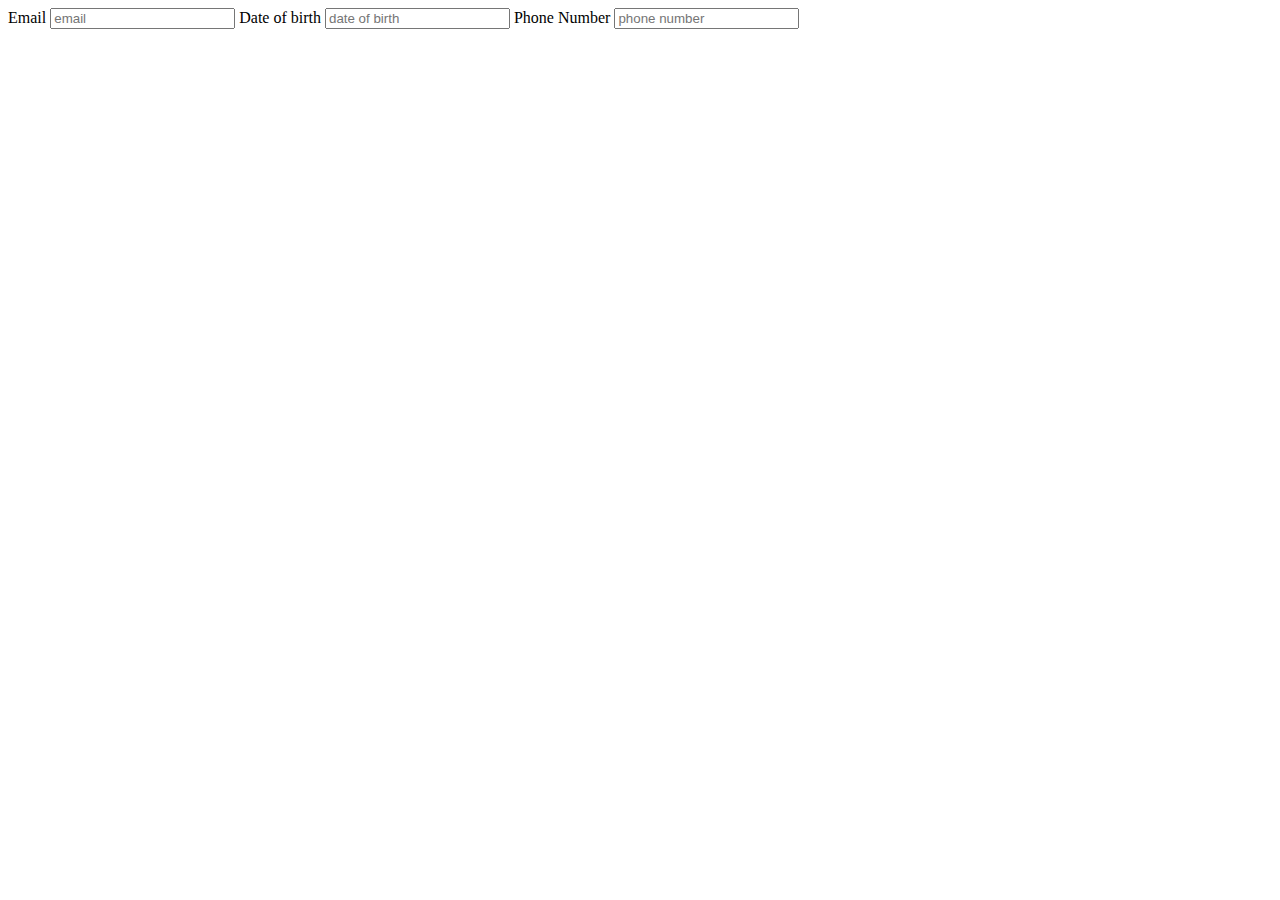
==== pp-03/index.html @ 8bc90638 "added number field with inputmode and pattern" ====
<!DOCTYPE html>
<html lang="en" class="nojs">
<head>
  <title>Production Problem 3</title>
  <meta charset="utf-8" />
  <meta name="viewport" content="width=device-width,initial-scale=1.0,shrink-to-fit=no" />
  <link rel="stylesheet" media="screen" href="screen.css" />
</head>
<body>
  <form name= "myform" id="sign-up" method="post" action="#null">
    <label for="email">Email</label>
    <input type="text" placeholder="email" id="email" />
    <label for="birth-date">Date of birth</label>
    <input type="text" placeholder="date of birth" id="birth-date" />
    <label for="phone">Phone Number</label>
    <input type="number" inputmode="number" pattern=""[0-9]*" placeholder="phone number" id="phone" />
  </form>

</body>
</html>
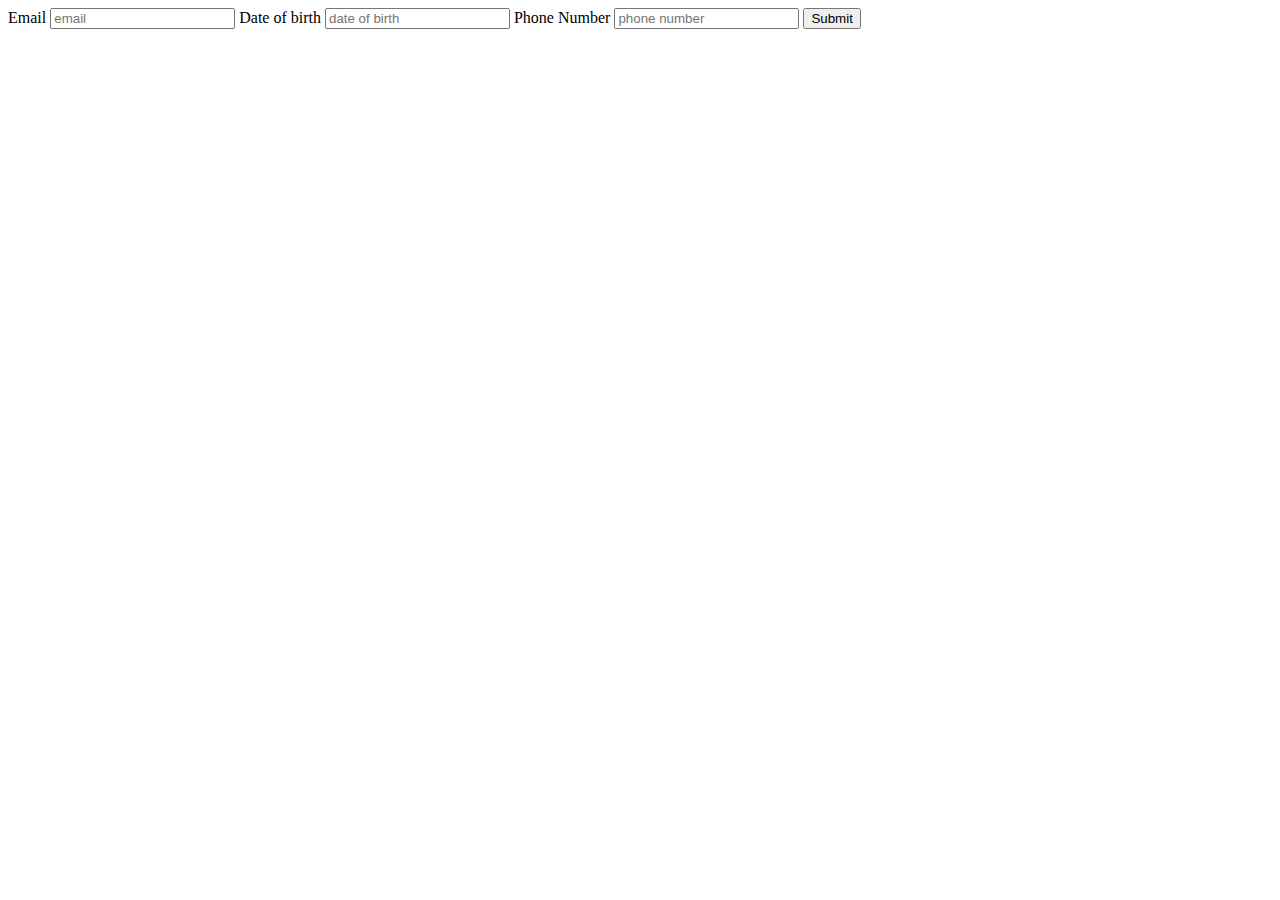
==== commit 41f5eb22: "added submit button" ====
--- a/pp-03/index.html
+++ b/pp-03/index.html
@@ -9,11 +9,12 @@
 <body>
   <form name= "myform" id="sign-up" method="post" action="#null">
     <label for="email">Email</label>
-    <input type="text" placeholder="email" id="email" />
+    <input type="text" pattern="^.+@.+$" placeholder="email" id="email" />
     <label for="birth-date">Date of birth</label>
     <input type="text" placeholder="date of birth" id="birth-date" />
     <label for="phone">Phone Number</label>
     <input type="number" inputmode="number" pattern=""[0-9]*" placeholder="phone number" id="phone" />
+    <input type="submit" name="submit" id="submit" value="Submit" />
   </form>
 
 </body>
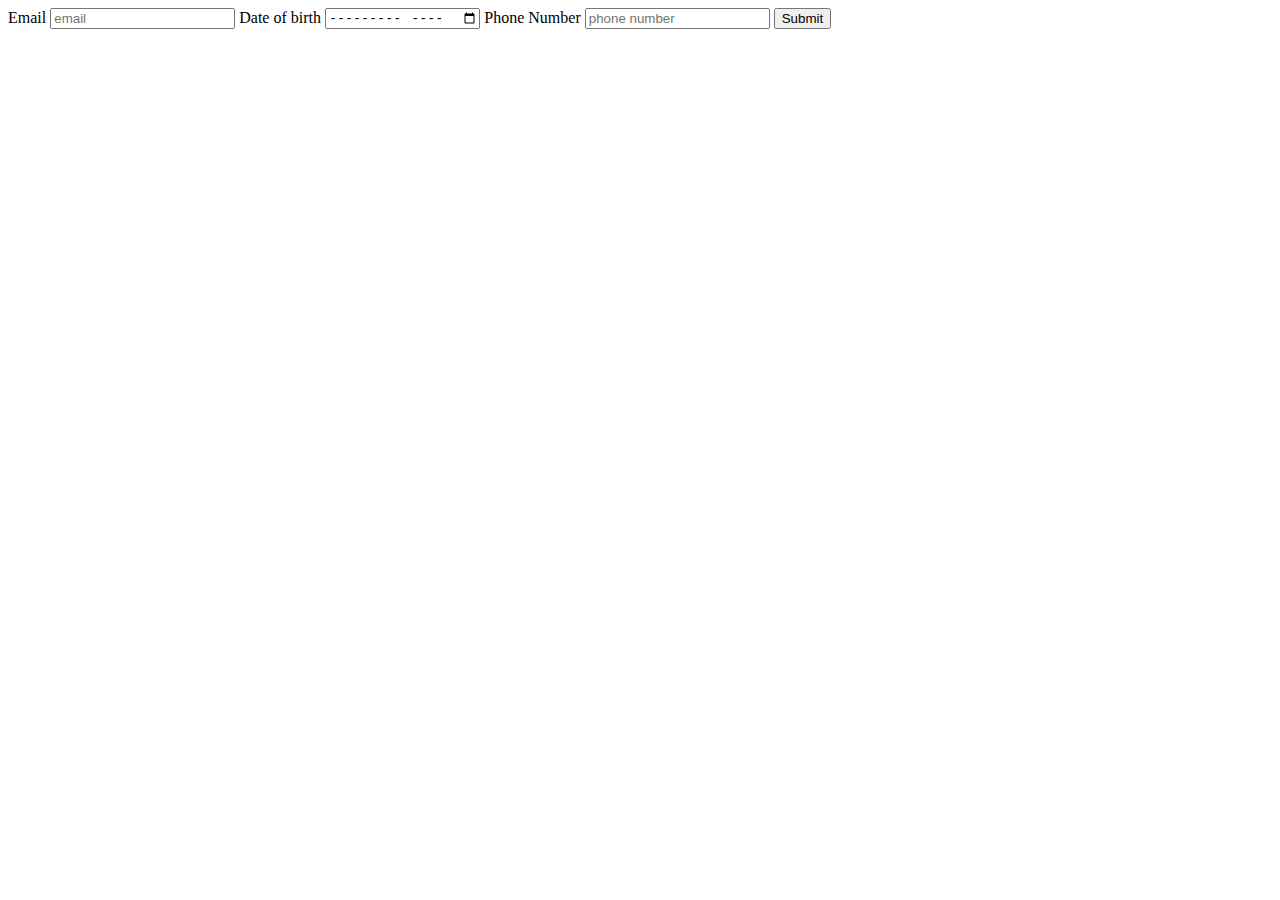
==== commit 16bbd32d: "replaced input values for fields" ====
--- a/pp-03/index.html
+++ b/pp-03/index.html
@@ -9,11 +9,11 @@
 <body>
   <form name= "myform" id="sign-up" method="post" action="#null">
     <label for="email">Email</label>
-    <input type="text" pattern="^.+@.+$" placeholder="email" id="email" />
+    <input type="email" pattern="^.+@.+$" placeholder="email" id="email" />
     <label for="birth-date">Date of birth</label>
-    <input type="text" placeholder="date of birth" id="birth-date" />
+    <input type="month" placeholder="date of birth" id="birth-date" />
     <label for="phone">Phone Number</label>
-    <input type="number" inputmode="number" pattern=""[0-9]*" placeholder="phone number" id="phone" />
+    <input type="tel" placeholder="phone number" id="phone" />
     <input type="submit" name="submit" id="submit" value="Submit" />
   </form>
 
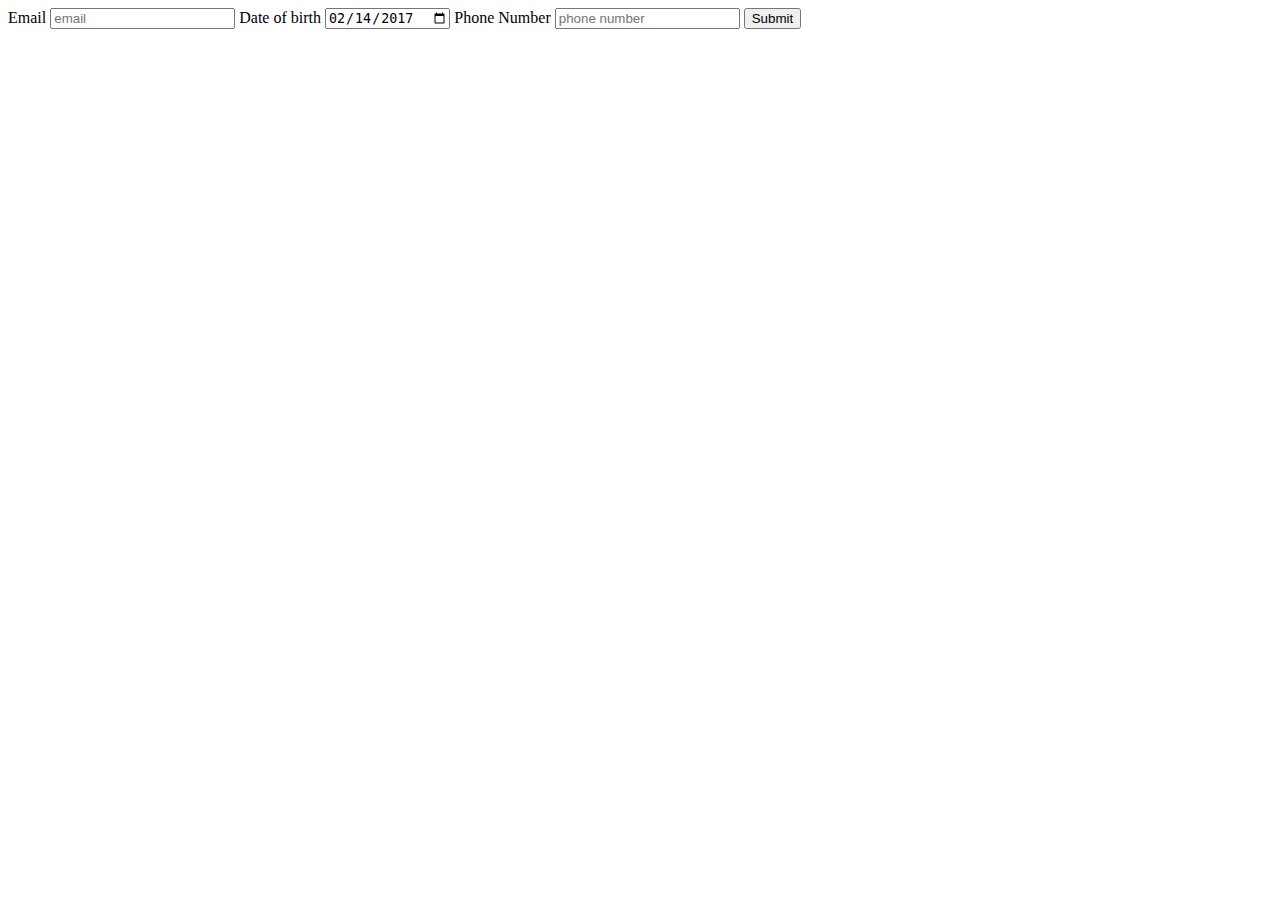
==== commit 4ff8b255: "changed intput value for date to date rather than month with value attribute" ====
--- a/pp-03/index.html
+++ b/pp-03/index.html
@@ -11,7 +11,7 @@
     <label for="email">Email</label>
     <input type="email" pattern="^.+@.+$" placeholder="email" id="email" />
     <label for="birth-date">Date of birth</label>
-    <input type="month" placeholder="date of birth" id="birth-date" />
+    <input type="date" value="2017-02-14" placeholder="date of birth" id="birth-date" />
     <label for="phone">Phone Number</label>
     <input type="tel" placeholder="phone number" id="phone" />
     <input type="submit" name="submit" id="submit" value="Submit" />
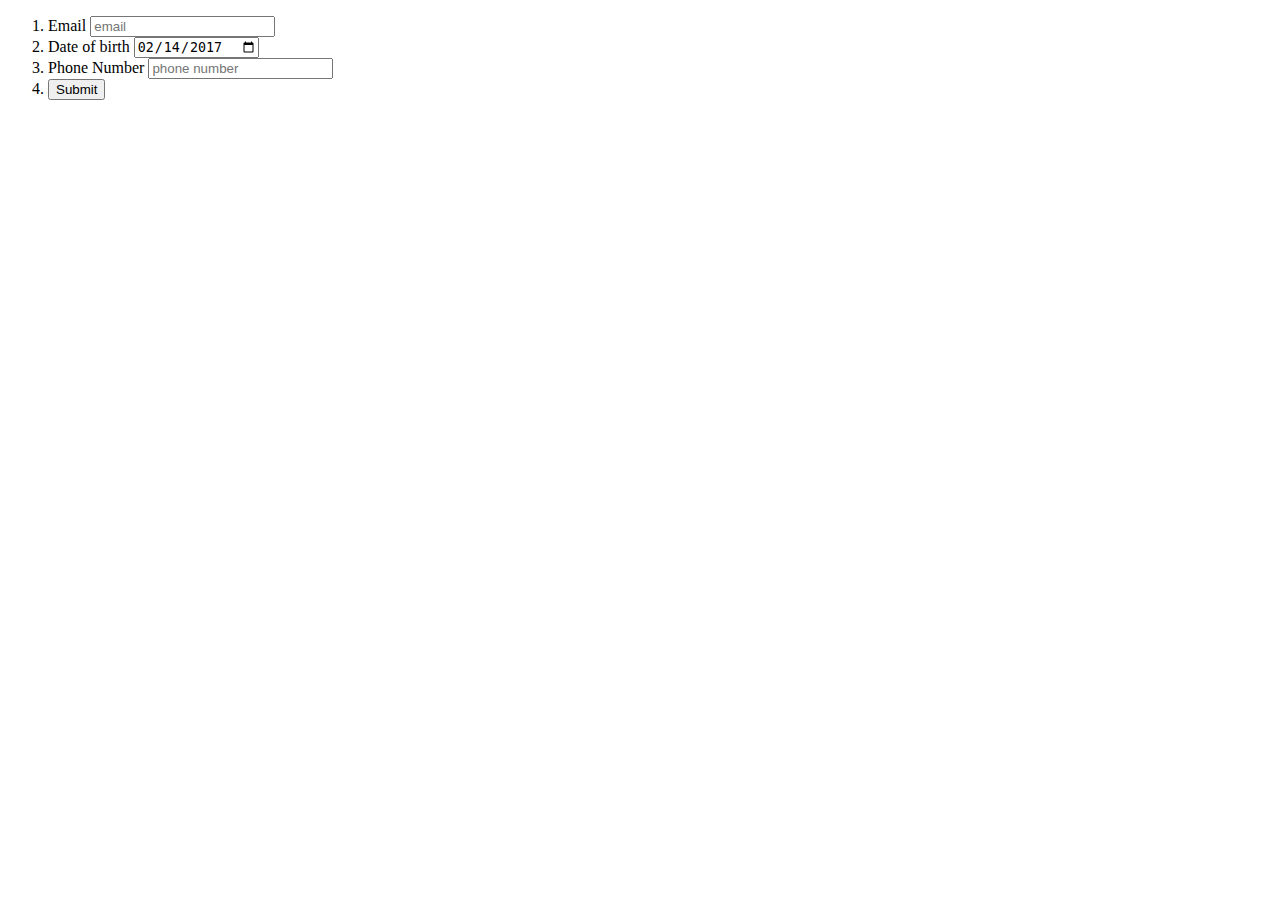
==== commit 63f28260: "contained fields inside an order list" ====
--- a/pp-03/index.html
+++ b/pp-03/index.html
@@ -8,13 +8,23 @@
 </head>
 <body>
   <form name= "myform" id="sign-up" method="post" action="#null">
-    <label for="email">Email</label>
-    <input type="email" pattern="^.+@.+$" placeholder="email" id="email" />
-    <label for="birth-date">Date of birth</label>
-    <input type="date" value="2017-02-14" placeholder="date of birth" id="birth-date" />
-    <label for="phone">Phone Number</label>
-    <input type="tel" placeholder="phone number" id="phone" />
-    <input type="submit" name="submit" id="submit" value="Submit" />
+    <ol>
+      <li>
+        <label for="email">Email</label>
+        <input type="email" pattern="^.+@.+$" placeholder="email" id="email" />
+      </li>
+      <li>
+        <label for="birth-date">Date of birth</label>
+        <input type="date" value="2017-02-14" placeholder="date of birth" id="birth-date" />
+      </li>
+      <li>
+        <label for="phone">Phone Number</label>
+        <input type="tel" placeholder="phone number" id="phone" />
+      </li>
+      <li>
+        <input type="submit" name="submit" id="submit" value="Submit" />
+      </li>
+    </ol>
   </form>
 
 </body>
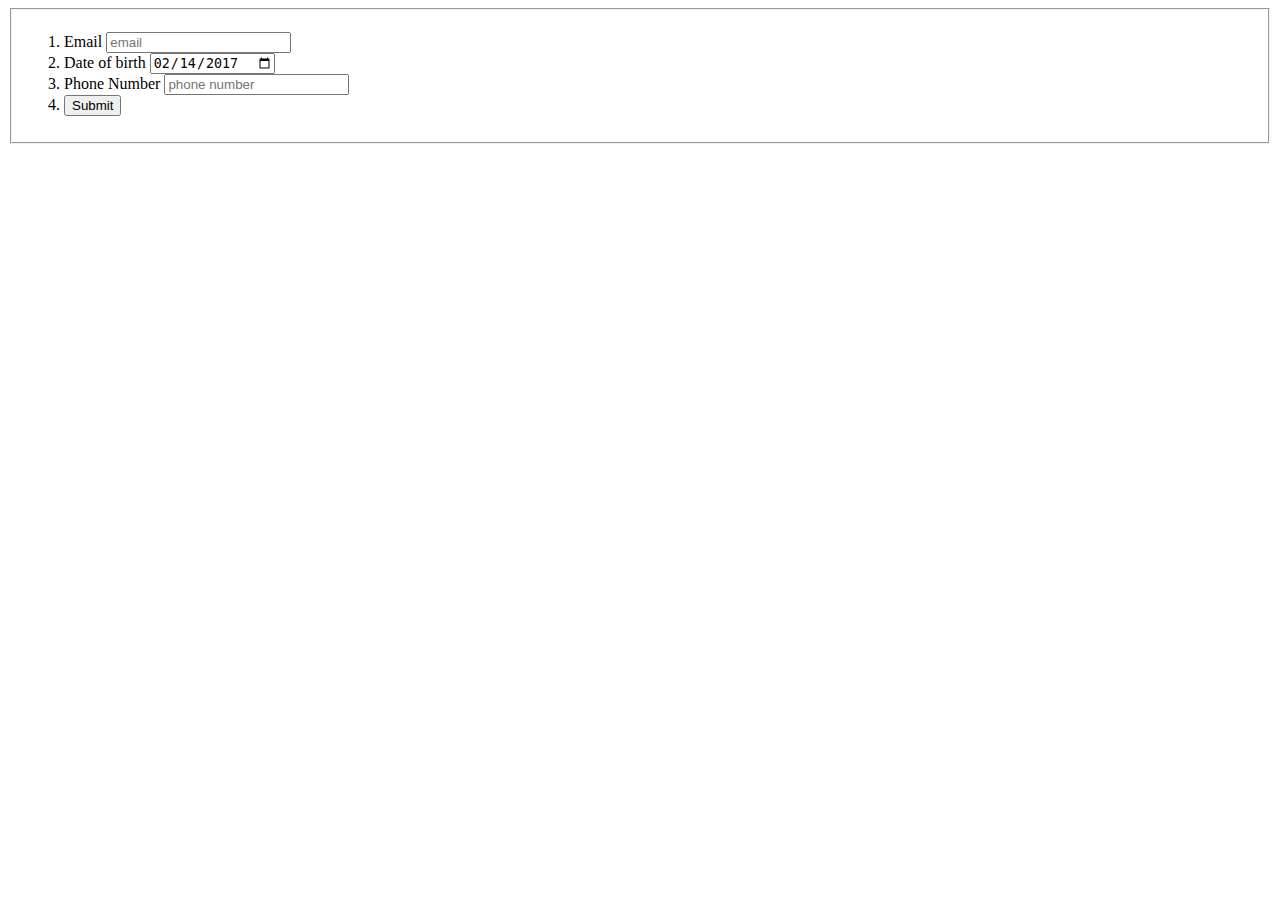
==== commit ed0c4c1f: "added fieldset attribute to group form controls" ====
--- a/pp-03/index.html
+++ b/pp-03/index.html
@@ -7,6 +7,7 @@
   <link rel="stylesheet" media="screen" href="screen.css" />
 </head>
 <body>
+<fieldset>
   <form name= "myform" id="sign-up" method="post" action="#null">
     <ol>
       <li>
@@ -26,6 +27,6 @@
       </li>
     </ol>
   </form>
-
+</fieldset>
 </body>
 </html>
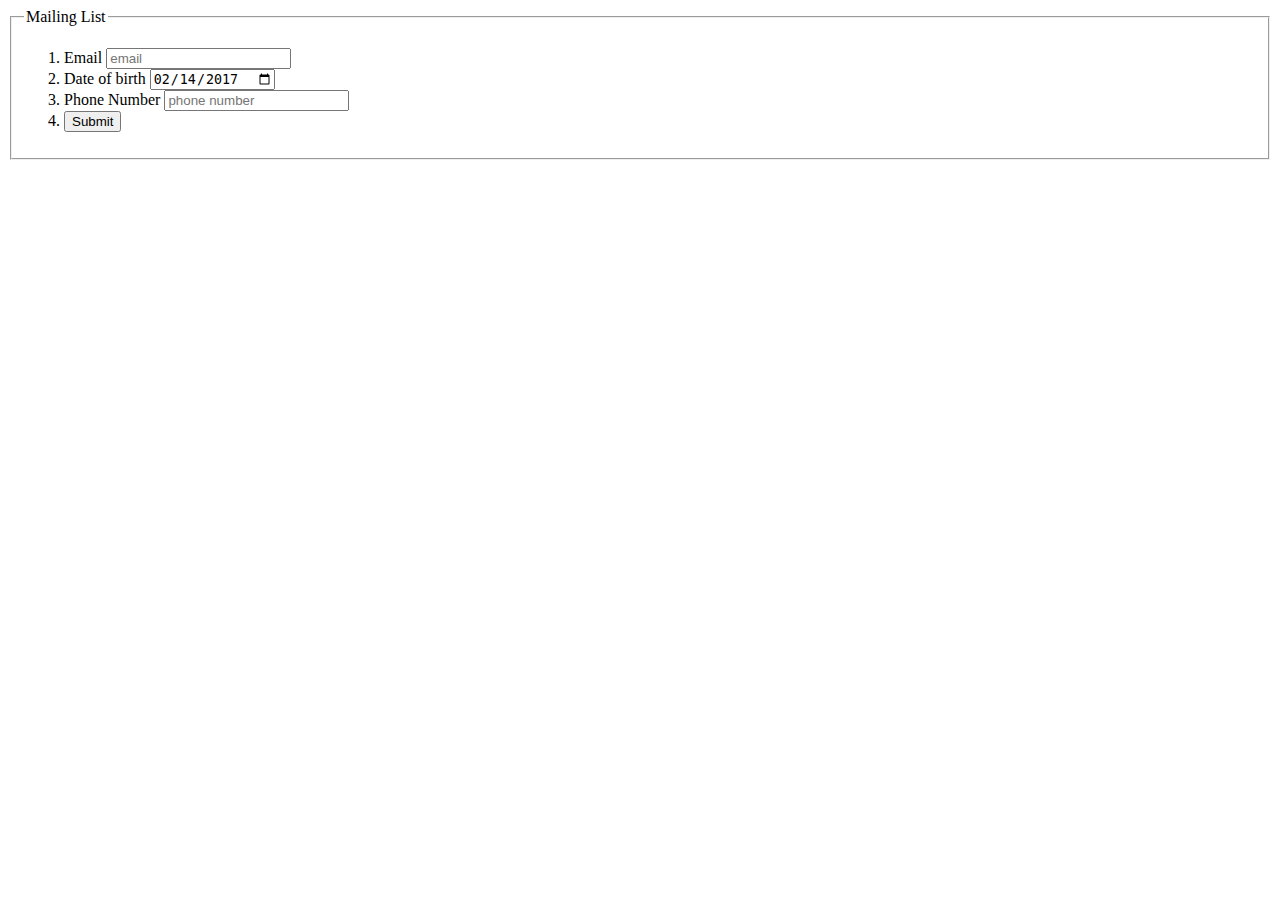
==== commit c8f4ccff: "added legend element to describe form" ====
--- a/pp-03/index.html
+++ b/pp-03/index.html
@@ -8,6 +8,7 @@
 </head>
 <body>
 <fieldset>
+  <legend>Mailing List</legend>
   <form name= "myform" id="sign-up" method="post" action="#null">
     <ol>
       <li>
